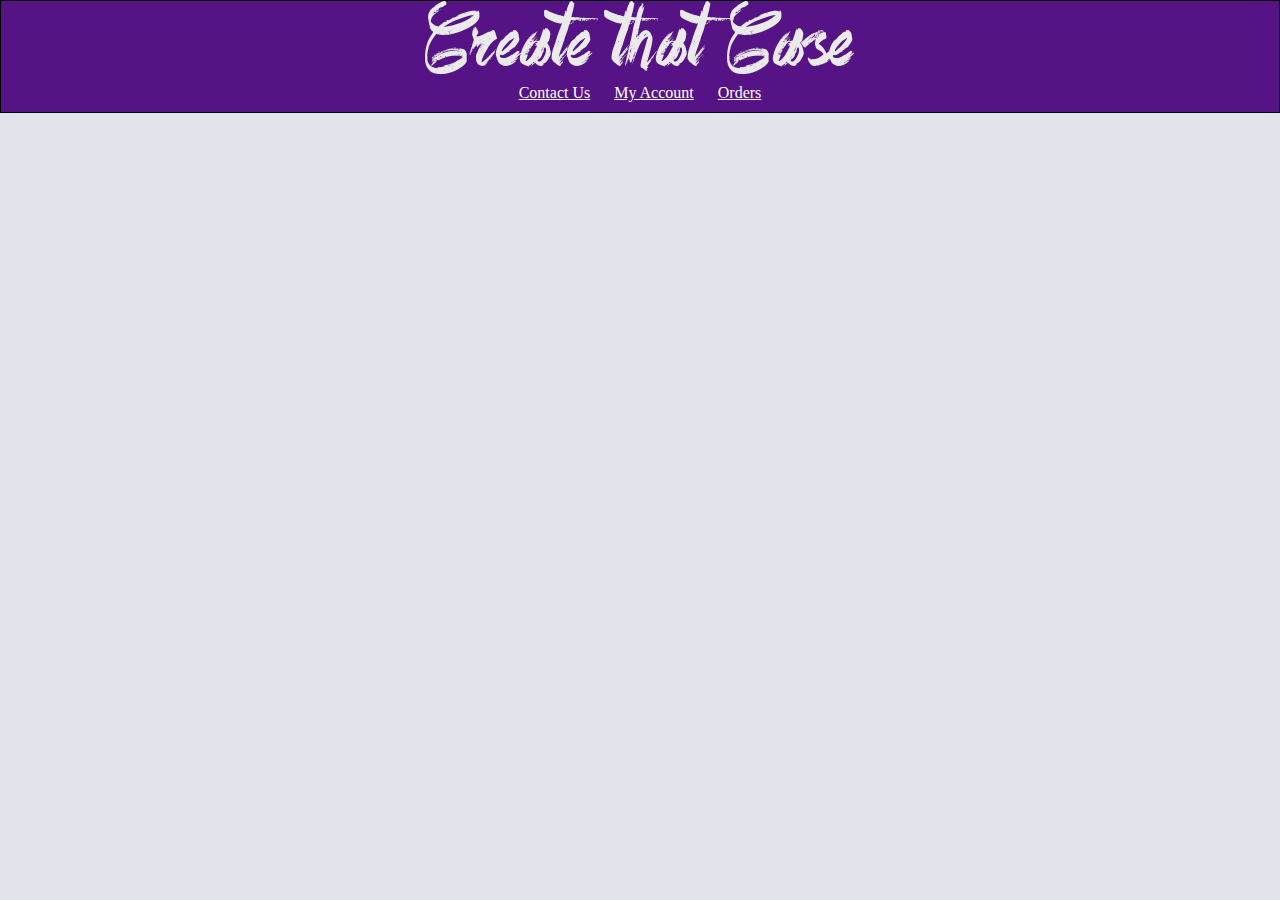
==== index.html @ 984ddb7d "Rename home page" ====
<!DOCTYPE html>
<html>

  <head>
    <meta charset="utf-8">
    <title>Create that Case: Home</title>
    <link rel="stylesheet" href="options.css">
  </head>

 <header>
    <a data-home href="home.html"><img src = "./CreateLogo.png" ></a>
    
     <div class ="navigation">
      <ul class="nav">
        
        <li data-nav><a href="contact.html">Contact Us</a></li>
        <li data-nav><a href="account.html">My Account</a></li>
        <li data-nav><a href="orders.html">Orders</a></li>
    </ul> 
   </div>
  </header>


  <body>
  
  	<p> </p>
  </body>

</html>
---- options.css ----
header {
  color: #e3e4eb;
  background-color: #561385;
  border: 1px solid black;
  margin:0;
 

}

img {
    display: block;
    margin: 0 auto;
}

body {
	background-color:#e3e4eb;
    

  margin:0;
  padding:0;
}


.nav{
	/*border:1px solid #ccc;*/
	list-style: none;
	margin: 0;
	padding: 0;	
   text-align:center;
}

.nav li{
	display:inline;
}



[data-nav] a:hover {
    background-color: #111;
}

[data-nav] a {  
    display:inline-block;
    padding: 10px;
    color: white;
   
}


[data-home] a {  
    display:inline-block;
    padding: 10px;
    color: white;
    

}

[data-home] a:hover {
    background-color: #111;
}
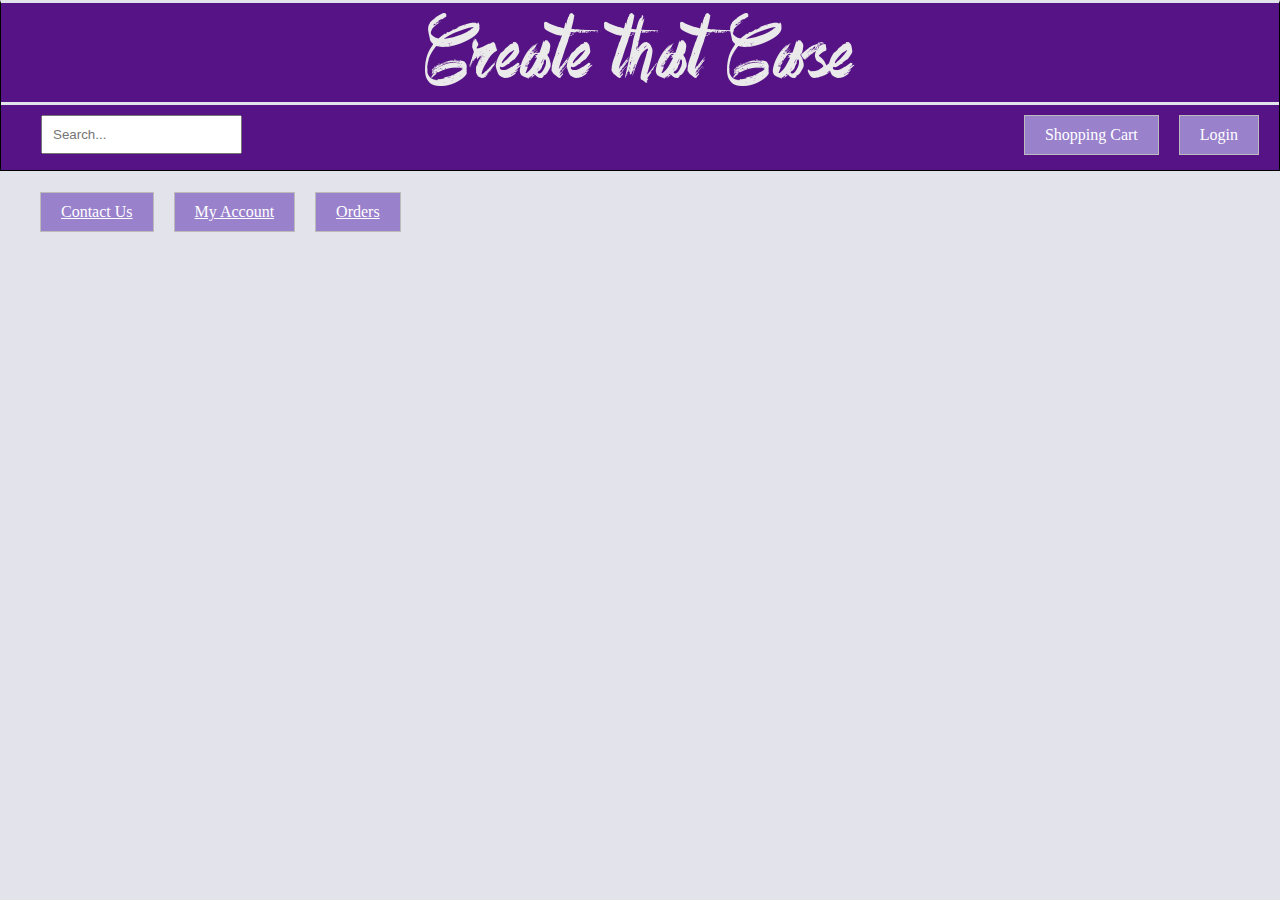
==== commit a94337c6: "finished Header" ====
--- a/index.html
+++ b/index.html
@@ -4,25 +4,37 @@
   <head>
     <meta charset="utf-8">
     <title>Create that Case: Home</title>
-    <link rel="stylesheet" href="options.css">
+    <link rel="stylesheet" href="header.css">
   </head>
 
  <header>
-    <a data-home href="home.html"><img src = "./CreateLogo.png" ></a>
+
+    <a data-home href="index.html"><img src = "./CreateLogo.png" ></a>
+
+    <ul class="input">
+           <input type ="text" name="search" placeholder="Search...">
+           <li data-nav><a style = "text-decoration:none;" href="login.html">Login</a></li>
+
+           <li data-nav><a style = "text-decoration:none;" href="cart.html">Shopping Cart</a></li>
+
+    </ul>
+
+     
     
-     <div class ="navigation">
-      <ul class="nav">
-        
-        <li data-nav><a href="contact.html">Contact Us</a></li>
-        <li data-nav><a href="account.html">My Account</a></li>
-        <li data-nav><a href="orders.html">Orders</a></li>
-    </ul> 
-   </div>
   </header>
 
 
   <body>
-  
+    <div class ="navigation">
+
+        <ul class="nav">
+          <li data-nav><a href="contact.html">Contact Us</a></li>
+          <li data-nav><a href="account.html">My Account</a></li>
+          <li data-nav><a href="orders.html">Orders</a></li>
+      </ul> 
+
+     </div>
+
   	<p> </p>
   </body>
 
--- a/header.css
+++ b/header.css
@@ -0,0 +1,84 @@
+header {
+  color: #e3e4eb;
+  background-color: #561385;
+  border: 1px solid black;
+  margin-bottom: 20px;
+
+  border-top: 3px solid #e3e4eb;
+
+}
+
+
+img {
+    padding-top: 10px;
+    display: block;
+    margin: 0 auto;
+
+}
+
+.input  {
+  padding-top: 10px;
+  border-top: 3px solid #e3e4eb;
+  list-style: none;
+}
+.input li {
+  float: right;
+  border-radius: 20px;
+}
+input{
+  padding: 10px;
+}
+
+body {
+	background-color:#e3e4eb;
+  margin:0;
+  padding:0;
+}
+
+
+.nav{
+
+	list-style: none;
+	margin: 0;
+	padding-top: 1px;	
+  text-align:center;
+}
+
+.nav li{
+	/*display:inline;*/
+ float:left; 
+  
+}
+
+
+[data-nav] a:hover {
+  background-color: #41454c;
+  color: white;
+
+}
+
+[data-nav] a { 
+
+    border: 1px solid #bbb;
+    display:inline-block;
+    padding: 10px;
+    padding-right: 20px;
+    padding-left: 20px;
+    color: white;
+    margin-right: 20px;
+
+    background-color: #9981cc; /*Button Color*/
+
+}
+
+
+[data-home] a {  
+    display:inline-block;
+    padding: 10px;
+    color: white;
+    
+
+}
+
+
+
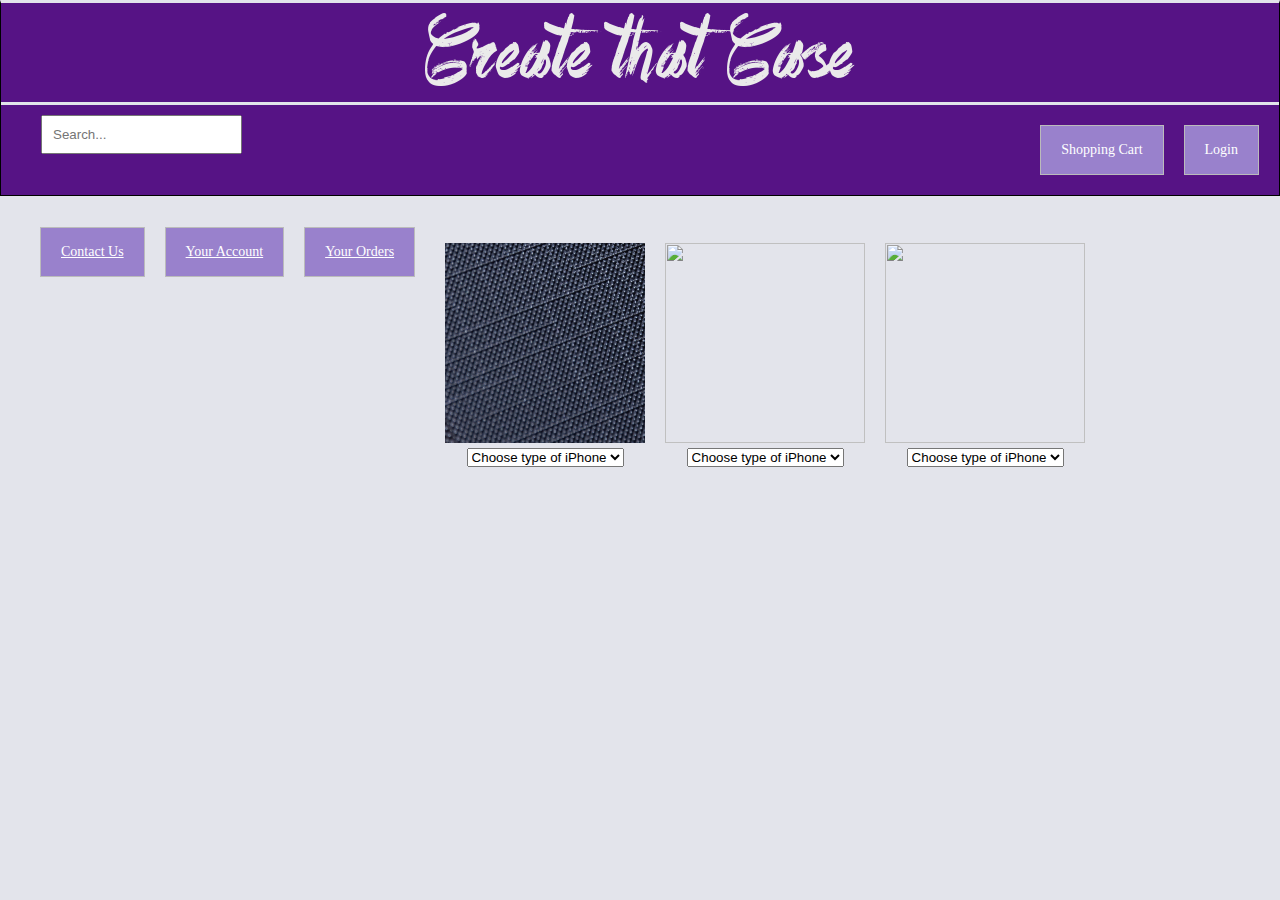
==== commit 194d820e: "All pages" ====
--- a/index.html
+++ b/index.html
@@ -1,41 +1,77 @@
 <!DOCTYPE html>
 <html>
+<head>
+  <meta charset="utf-8">
+  <link rel="stylesheet" type="text/css" href="yourAccountStyle.css">
+  <link rel="stylesheet" type="text/css" href="header.css">
+  <link rel="stylesheet" type="text/css" href="indexStyle.css">
+  <link rel="icon" href="./tabicon.png">
 
-  <head>
-    <meta charset="utf-8">
-    <title>Create that Case: Home</title>
-    <link rel="stylesheet" href="header.css">
-  </head>
 
- <header>
-
-    <a data-home href="index.html"><img src = "./CreateLogo.png" ></a>
+</head>
+  <header>
+     <a data-home href="index.html"><img src = "./CreateLogo.png" ></a>
 
     <ul class="input">
-           <input type ="text" name="search" placeholder="Search...">
+        <input type ="text" name="search" placeholder="Search...">
            <li data-nav><a style = "text-decoration:none;" href="login.html">Login</a></li>
 
-           <li data-nav><a style = "text-decoration:none;" href="cart.html">Shopping Cart</a></li>
-
+           <li data-nav><a style = "text-decoration:none;" href="yourOrders.html">Shopping Cart</a>
+          </li>
     </ul>
-
-     
-    
   </header>
 
+    <div class ="navigation">
+      <ul class="nav">
+        <li data-nav><a href="contact.html"> Contact Us </a></li>
+        <li data-nav><a href="accountPage.html"> Your Account </a></li>
+        <li data-nav><a href="yourOrders.html"> Your Orders </a></li>
+      </ul> 
+    </div>
 
-  <body>
-    <div class ="navigation">
-
-        <ul class="nav">
-          <li data-nav><a href="contact.html">Contact Us</a></li>
-          <li data-nav><a href="account.html">My Account</a></li>
-          <li data-nav><a href="orders.html">Orders</a></li>
-      </ul> 
-
-     </div>
-
-  	<p> </p>
-  </body>
-
+	<style type="text/css">
+</style>
+	<body>
+		<div class="cases">
+			<div class="elements">
+				<img src="Shock.jpeg" class="casePics">
+				<div class="dropDownBoxes">
+				<select name="Select iPhone model...">
+					<option value=" type "> Choose type of iPhone </option>
+					<option value="Options.html">SE</option>
+					<option value=" 6 ">6</option>
+					<option value=" 7 ">7</option>
+					<option value=" 8 ">8</option>
+					<option value=" X ">X</option>
+				</select>
+				</div>
+			</div>
+			
+			<div class="elements">
+				<img src="leather.jpeg" class="casePics">
+				<div class="dropDownBoxes">
+				<select name="Select iPhone model...">
+					<option value=" type "> Choose type of iPhone </option>
+					<option value=" SE ">SE</option>
+					<option value=" 6 ">6</option>
+					<option value=" 7 ">7</option>
+					<option value=" 8 ">8</option>
+					<option value=" X ">X</option>
+				</select>
+				</div>
+			</div>
+			<div class="elements">
+				<img src="wood.jpeg" class="casePics">
+				<div class="dropDownBoxes">
+				<select name="Select iPhone model...">
+					<option value=" type "> Choose type of iPhone </option>
+					<option value=" SE ">SE</option>
+					<option value=" 6 ">6</option>
+					<option value=" 7 ">7</option>
+					<option value=" 8 ">8</option>
+					<option value=" X ">X</option>
+				</select>
+			</div>
+		</div>		
+	</body>
 </html>--- a/header.css
+++ b/header.css
@@ -3,13 +3,13 @@
   background-color: #561385;
   border: 1px solid black;
   margin-bottom: 20px;
-
+  padding-bottom: 25px;
   border-top: 3px solid #e3e4eb;
 
 }
 
 
-img {
+header img {
     padding-top: 10px;
     display: block;
     margin: 0 auto;
@@ -25,6 +25,7 @@
   float: right;
   border-radius: 20px;
 }
+
 input{
   padding: 10px;
 }
@@ -36,16 +37,15 @@
 }
 
 
+
 .nav{
 
 	list-style: none;
-	margin: 0;
 	padding-top: 1px;	
   text-align:center;
 }
 
 .nav li{
-	/*display:inline;*/
  float:left; 
   
 }
@@ -58,10 +58,13 @@
 }
 
 [data-nav] a { 
-
+    font-family: Verdana;
+    font-size: 14px;
+    margin-bottom: 10px;
+    margin-top: 10px;
     border: 1px solid #bbb;
     display:inline-block;
-    padding: 10px;
+    padding: 16px;
     padding-right: 20px;
     padding-left: 20px;
     color: white;
--- a/indexStyle.css
+++ b/indexStyle.css
@@ -0,0 +1,30 @@
+h3 {
+	text-align: right;
+
+	}
+	img{
+	margin-right:30px;
+	}
+	.elements{
+		text-align: center;
+		float: left;
+		margin: 10px;
+
+	}
+	.dropDownBoxes{
+		margin: 5px 0;
+
+    		
+	}
+	.casePics{
+		margin: 0 auto;
+
+    	height:200px;
+    	width:200px;
+    	display: block;
+	}
+	.cases{
+
+    		overflow: auto;
+	}
+
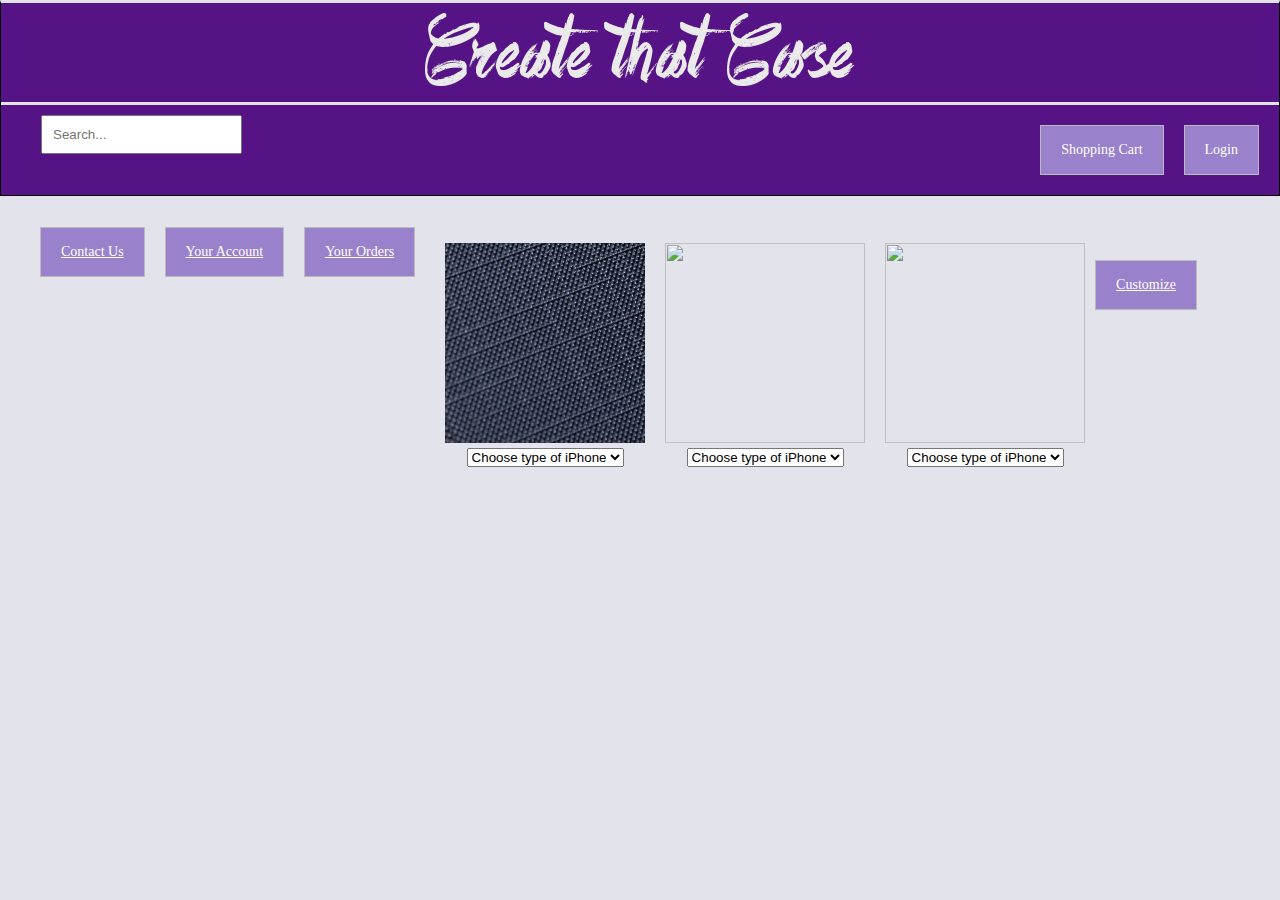
==== commit 36239836: "Link from index to options" ====
--- a/index.html
+++ b/index.html
@@ -72,6 +72,9 @@
 					<option value=" X ">X</option>
 				</select>
 			</div>
-		</div>		
+		</div>
+		<ul class="nav">
+          <li data-nav><a href="Options.html">Customize</a></li>
+        </ul>		
 	</body>
 </html>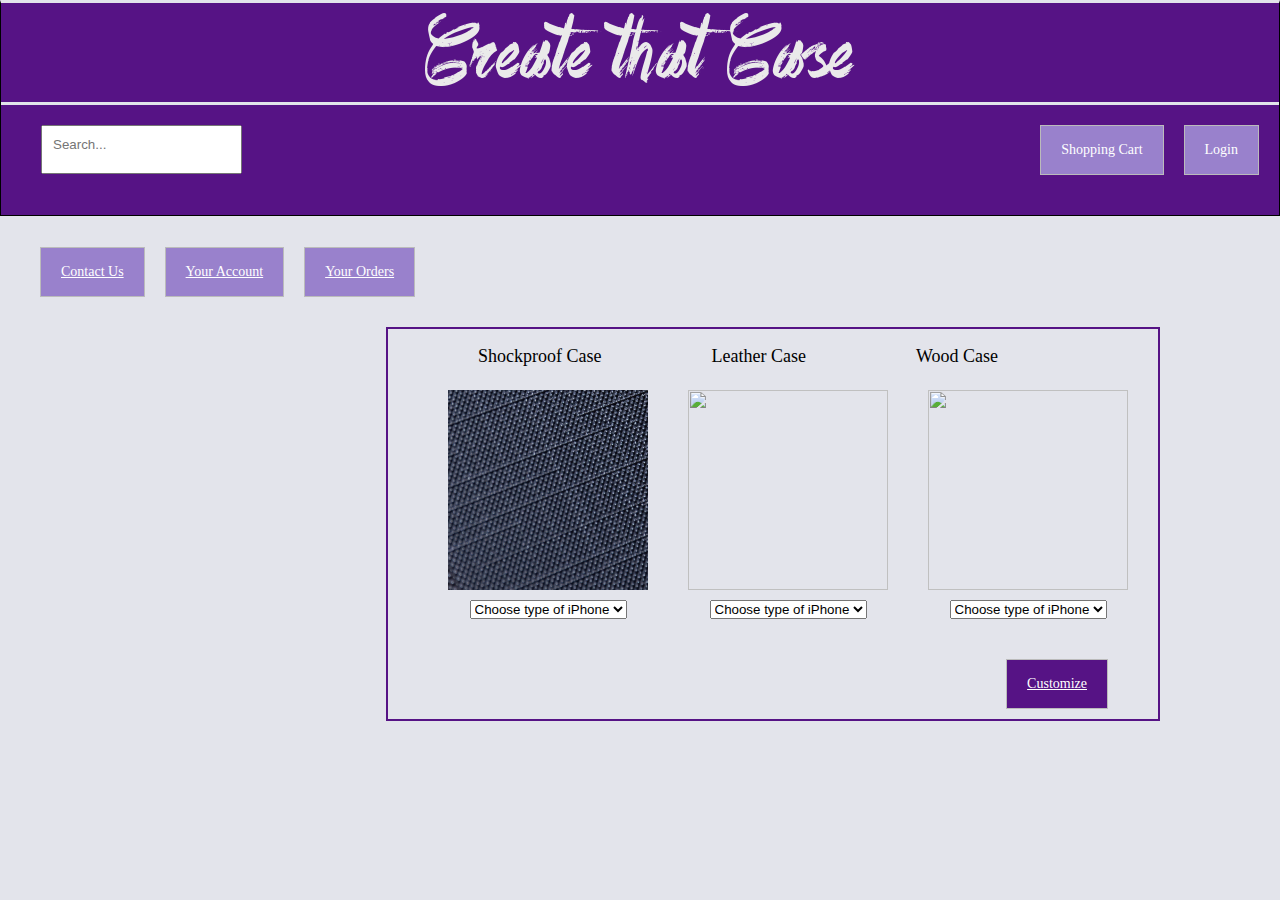
==== commit 69445f76: "Finished" ====
--- a/index.html
+++ b/index.html
@@ -1,41 +1,57 @@
 <!DOCTYPE html>
 <html>
-<head>
-  <meta charset="utf-8">
-  <link rel="stylesheet" type="text/css" href="yourAccountStyle.css">
-  <link rel="stylesheet" type="text/css" href="header.css">
-  <link rel="stylesheet" type="text/css" href="indexStyle.css">
-  <link rel="icon" href="./tabicon.png">
 
 
+ <!-- CSS style and page info -->
+<head>
+	<meta charset="utf-8">
+	<title>Create that Case: Home Page</title>
+	<link rel="stylesheet" type="text/css" href="yourAccountStyle.css">
+	<link rel="stylesheet" type="text/css" href="header.css">
+	<link rel="stylesheet" type="text/css" href="indexStyle.css">
+	<link rel="icon" href="./tabicon.png">
 </head>
-  <header>
-     <a data-home href="index.html"><img src = "./CreateLogo.png" ></a>
 
-    <ul class="input">
-        <input type ="text" name="search" placeholder="Search...">
-           <li data-nav><a style = "text-decoration:none;" href="login.html">Login</a></li>
 
-           <li data-nav><a style = "text-decoration:none;" href="yourOrders.html">Shopping Cart</a>
-          </li>
-    </ul>
-  </header>
+ <!-- Logo, Shopping Cart, and Login elements-->
+<header>
+	<a data-home href="index.html"><img src = "./CreateLogo.png" ></a>
 
-    <div class ="navigation">
-      <ul class="nav">
-        <li data-nav><a href="contact.html"> Contact Us </a></li>
-        <li data-nav><a href="accountPage.html"> Your Account </a></li>
-        <li data-nav><a href="yourOrders.html"> Your Orders </a></li>
-      </ul> 
-    </div>
+	<ul class="input">
+		<input type ="text" name="search" placeholder="Search...">
+		<li data-nav><a style = "text-decoration:none;" href="login.html">Login</a></li>
 
-	<style type="text/css">
-</style>
-	<body>
-		<div class="cases">
-			<div class="elements">
-				<img src="Shock.jpeg" class="casePics">
-				<div class="dropDownBoxes">
+		<li data-nav><a style = "text-decoration:none;" href="yourCart.html">Shopping Cart</a>
+		</li>
+	</ul>
+</header>
+
+ <!-- Navigation Bar Elements -->
+<div class ="navigation">
+	<ul class="nav">
+		<li data-nav><a href="contact.html"> Contact Us </a></li>
+		<li data-nav><a href="accountPage.html"> Your Account </a></li>
+		<li data-nav><a href="yourOrders.html"> Your Orders </a></li>
+		
+	</ul> 
+</div>
+
+
+ <!-- Names of Case elements -->
+<body>
+	<div class="cases">
+		<ul class ="types">
+			<li material> Shockproof Case </li>
+			<li material> Leather Case </li>
+			<li material> Wood Case </li>
+		</ul>
+		<br clear="all" />
+
+
+ <!-- Shockproof Case Elements-->
+		<div class="elements">
+			<img src="Shock.jpeg" class="casePics">
+			<div class="dropDownBoxes">
 				<select name="Select iPhone model...">
 					<option value=" type "> Choose type of iPhone </option>
 					<option value="Options.html">SE</option>
@@ -44,25 +60,13 @@
 					<option value=" 8 ">8</option>
 					<option value=" X ">X</option>
 				</select>
-				</div>
 			</div>
-			
-			<div class="elements">
-				<img src="leather.jpeg" class="casePics">
-				<div class="dropDownBoxes">
-				<select name="Select iPhone model...">
-					<option value=" type "> Choose type of iPhone </option>
-					<option value=" SE ">SE</option>
-					<option value=" 6 ">6</option>
-					<option value=" 7 ">7</option>
-					<option value=" 8 ">8</option>
-					<option value=" X ">X</option>
-				</select>
-				</div>
-			</div>
-			<div class="elements">
-				<img src="wood.jpeg" class="casePics">
-				<div class="dropDownBoxes">
+		</div>
+
+ <!-- Leather Case Elements -->		
+		<div class="elements">
+			<img src="leather.jpeg" class="casePics">
+			<div class="dropDownBoxes">
 				<select name="Select iPhone model...">
 					<option value=" type "> Choose type of iPhone </option>
 					<option value=" SE ">SE</option>
@@ -73,8 +77,25 @@
 				</select>
 			</div>
 		</div>
-		<ul class="nav">
-          <li data-nav><a href="Options.html">Customize</a></li>
-        </ul>		
+
+ <!-- Wood Case Elements -->
+		<div class="elements">
+			<img src="wood.jpeg" class="casePics">
+			<div class="dropDownBoxes">
+				<select name="Select iPhone model...">
+					<option value=" type "> Choose type of iPhone </option>
+					<option value=" SE ">SE</option>
+					<option value=" 6 ">6</option>
+					<option value=" 7 ">7</option>
+					<option value=" 8 ">8</option>
+					<option value=" X ">X</option>
+				</select>
+			</div>
+		</div>
+
+ <!-- Customization Button Navigation -->
+		<ul class="custom">
+			<li customize><a href="options.html">Customize</a></li>
+		</ul>		
 	</body>
-</html>+	</html>--- a/header.css
+++ b/header.css
@@ -1,3 +1,4 @@
+/* CSS for header of every page */
 header {
   color: #e3e4eb;
   background-color: #561385;
@@ -8,14 +9,15 @@
 
 }
 
-
+/* Logo CSS*/
 header img {
-    padding-top: 10px;
-    display: block;
-    margin: 0 auto;
+  padding-top: 10px;
+  display: block;
+  margin: 0 auto;
 
 }
 
+/* Searchbox style*/
 .input  {
   padding-top: 10px;
   border-top: 3px solid #e3e4eb;
@@ -27,9 +29,12 @@
 }
 
 input{
+  margin-top: 10px;
   padding: 10px;
+  padding-bottom: 20px;
 }
 
+/* Sets background color */
 body {
 	background-color:#e3e4eb;
   margin:0;
@@ -38,19 +43,21 @@
 
 
 
+/* Navigation buttons*/
 .nav{
 
 	list-style: none;
 	padding-top: 1px;	
   text-align:center;
+  padding-bottom: 30px;
 }
 
 .nav li{
  float:left; 
-  
+ 
 }
 
-
+/* Hover and button style*/
 [data-nav] a:hover {
   background-color: #41454c;
   color: white;
@@ -58,28 +65,28 @@
 }
 
 [data-nav] a { 
-    font-family: Verdana;
-    font-size: 14px;
-    margin-bottom: 10px;
-    margin-top: 10px;
-    border: 1px solid #bbb;
-    display:inline-block;
-    padding: 16px;
-    padding-right: 20px;
-    padding-left: 20px;
-    color: white;
-    margin-right: 20px;
+  font-family: Verdana;
+  font-size: 14px;
+  margin-bottom: 10px;
+  margin-top: 10px;
+  border: 1px solid #bbb;
+  display:inline-block;
+  padding: 16px;
+  padding-right: 20px;
+  padding-left: 20px;
+  color: white;
+  margin-right: 20px;
 
-    background-color: #9981cc; /*Button Color*/
+  background-color: #9981cc; /*Button Color*/
 
 }
 
 
 [data-home] a {  
-    display:inline-block;
-    padding: 10px;
-    color: white;
-    
+  display:inline-block;
+  padding: 10px;
+  color: white;
+  
 
 }
 
--- a/indexStyle.css
+++ b/indexStyle.css
@@ -1,30 +1,99 @@
+/* CSS for Home Page*/
 h3 {
 	text-align: right;
+}
 
-	}
-	img{
+img{
 	margin-right:30px;
-	}
-	.elements{
-		text-align: center;
-		float: left;
-		margin: 10px;
+}
 
-	}
-	.dropDownBoxes{
-		margin: 5px 0;
+/* Style for phone options*/
+.elements{
+	text-align: center;
+	float: left;
+	margin: 10px;
+}
 
-    		
-	}
-	.casePics{
-		margin: 0 auto;
+/* Drop down style */
+.dropDownBoxes{
+	margin-top: 10px;
+	margin-right: 20px;
+	
+}
 
-    	height:200px;
-    	width:200px;
-    	display: block;
-	}
-	.cases{
+/* Picture material style */
+.casePics{
+	margin: 0 auto;
+	margin-right: 20px;
+	height:200px;
+	width:200px;
+	display: block;
+}
+.cases{
+	float: right;
+	overflow: auto;
+	border:2px solid #561385;
+	padding-left: 50px;
+	margin-top: 20px;
+	margin-right: 120px;
 
-    		overflow: auto;
-	}
+}
 
+/*Style for each type */
+.types{
+	list-style: none;
+	padding-top: 1px;	
+	text-align:center;
+}
+
+.types li{
+	float:left;   
+}
+
+[material] {
+	font-family: Verdana;
+	font-size: 18px;
+	font-style: bold;
+
+	display:inline-block;
+	
+	padding-right: 20px;
+	color: black;
+	margin-right: 90px;
+
+}
+
+/* Customization button style */
+.custom{
+	list-style: none;
+	padding-top: 1px;	
+	text-align:center;
+}
+
+.custom li{
+	float:right; 
+	
+}
+
+[customize] a:hover {
+	background-color: #41454c;
+	color: white;
+
+}
+
+[customize] a { 
+	font-family: Verdana;
+	font-size: 14px;
+	margin-bottom: 10px;
+	margin-top: 30px;
+	margin-right: 50px;
+	border: 1px solid #bbb;
+	display:inline-block;
+	padding: 16px;
+	padding-right: 20px;
+	padding-left: 20px;
+	color: white;
+
+	background-color: #561385; /*Button Color*/
+
+}